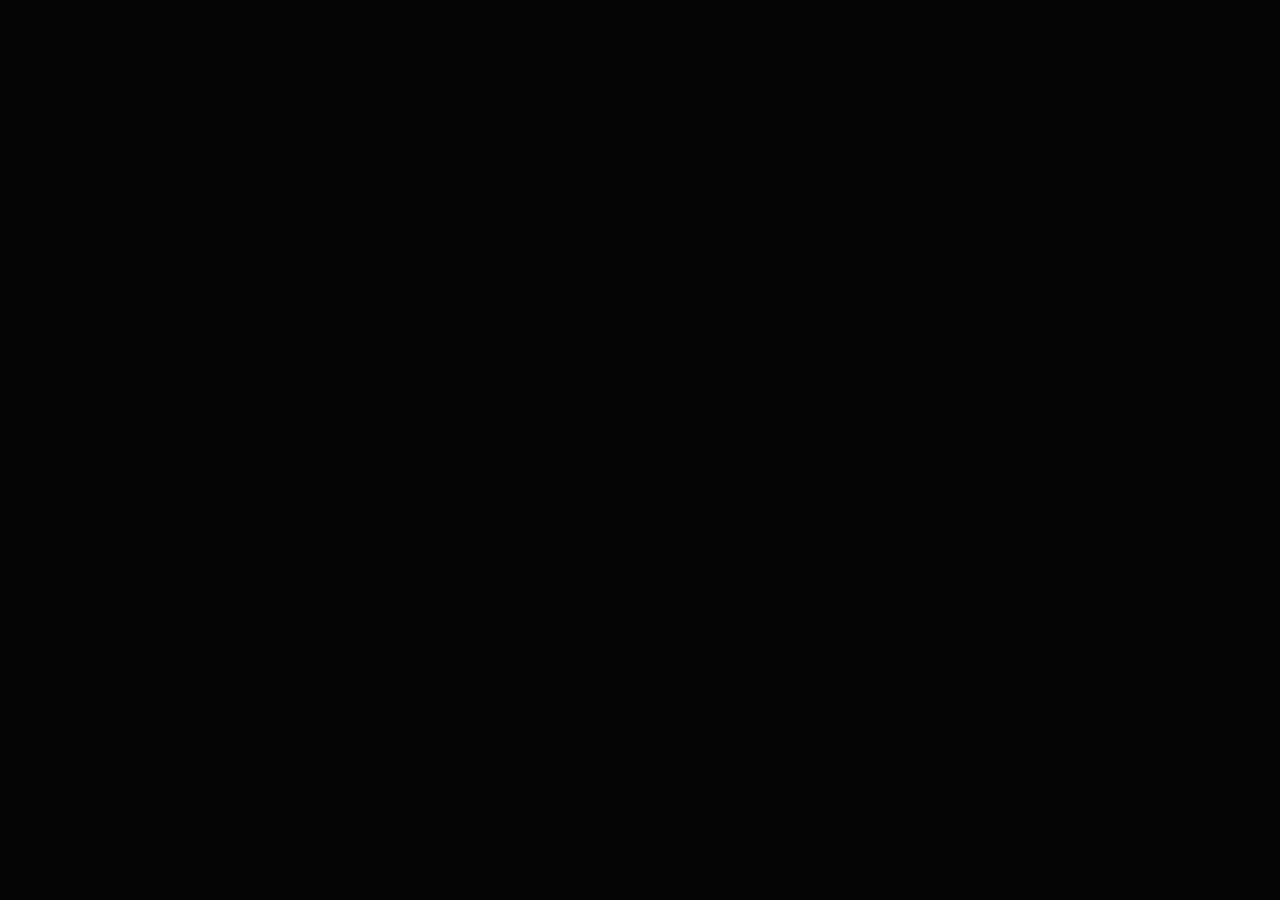
==== index.html @ 20c1ad9d "再次訂正" ====
<!DOCTYPE html>
<html lang="zh-TW">

<head>
    <meta charset="UTF-8">
    <meta name="viewport" content="width=device-width, initial-scale=1.0">
    <title>Witt3C | 數位工作室</title>
    <link rel="preconnect" href="https://fonts.googleapis.com">
    <link rel="preconnect" href="https://fonts.gstatic.com" crossorigin>
    <link
        href="https://fonts.googleapis.com/css2?family=Noto+Sans+TC:wght@400;700&family=Outfit:wght@400;700;900&display=swap"
        rel="stylesheet">
    <link rel="stylesheet" href="style.css">
    <link rel="shortcut icon" href="assets/images/favicon.ico" type="image/x-icon">
    <link rel="icon" href="assets/images/favicon.png" type="image/png">
    <meta property="og:type" content="website">
    <meta property="og:url" content="https://github.com/witt3c">
    <meta property="og:title" content="維特數位生活 | Witt3C">
    <meta property="og:description" content="維特數位 紀錄生活 享受生活。">
    <meta property="og:image" content="https://github.com/witt3c/wittdcbot/assets/images/og-share.png">
    <meta property="twitter:card" content="summary_large_image">
    <meta property="twitter:title" content="維特數位生活 | Witt3C">
    <meta property="twitter:description" content="維特數位 紀錄生活 享受生活。">
    <meta property="twitter:image" content="https://github.com/witt3c/wittdcbot/assets/images/og-share.png">
</head>

<body>
    <div class="bg-elements">
        <div class="glow glow-1"></div>
        <div class="glow glow-2"></div>
    </div>

    <div class="main-layout">
        <aside class="sidebar" id="main-sidebar">
            <div class="avatar-wrapper">
                <img src="assets/images/witt3clife.PNG" alt="Witt3c Avatar" class="avatar-img">
            </div>

            <div class="intro-content">
                <div class="badge">維特數位工作室</div>
                <h1 class="main-title">WITT<span class="text-gradient">3C</span></h1>
                <p class="tagline">跨領域開發者 / 水電、部落客與代碼的交集</p>
            </div>

            <div class="bio-details" id="bio-text">
                <p class="bio-quote">
                    「在水電工程的嚴謹中，加入天馬行空的數位創意。」
                </p>
                <p class="bio-description">
                    你好！我是小維。<br />
                    我既從事專業水電及機電相關行業，也是數位工作室負責人。雖然不是程式設計背景，但我享受從零開始探索程式語言編譯的實驗過程。<br />
                    這裡是我練習文筆、分享科技生活與專業知識的實驗室。
                </p>

                <div class="skill-tags">
                    <span class="tag">#室內配線</span>
                    <span class="tag">#自動控制</span>
                    <span class="tag">#React Native</span>
                    <span class="tag">#DiscordBot</span>
                </div>

                <ul class="bio-list">
                    <li>🛠️ <strong>專業水電工程師</strong>｜實務維修與配線</li>
                    <li>💻 <strong>獨立軟體開發者</strong>｜探索代碼新視角</li>
                    <li>✍️ <strong>數位生活部落客</strong>｜紀錄 3C 與食記</li>
                </ul>

                <link rel="stylesheet" href="https://cdnjs.cloudflare.com/ajax/libs/font-awesome/6.5.1/css/all.min.css">

                <div class="contact-stack">
                    <small>快速聯絡通道</small>
                    <div class="contact-grid">
                        <a href="mailto:witt3c@gmail.com" class="contact-card">
                            <i class="fas fa-envelope"></i><span>Email</span>
                        </a>
                        <a href="https://line.me/ti/p/9BBH21Ym6x" target="_blank" class="contact-card">
                            <i class="fab fa-line"></i><span>Line</span>
                        </a>
                        <a href="https://discordapp.com/users/393579380674134016" target="_blank" class="contact-card">
                            <i class="fab fa-discord"></i><span>Discord</span>
                        </a>
                        <a href="https://www.facebook.com/share/17QjDVb6XF/" target="_blank" class="contact-card">
                            <i class="fab fa-facebook"></i><span>Facebook</span>
                        </a>
                        <a href="https://x.com/witt3c" target="_blank" class="contact-card">
                            <i class="fa-brands fa-x-twitter"></i><span>X</span>
                        </a>
                        <a href="https://s.shopee.tw/30jUzBtvKg?share_channel_code=6" target="_blank"
                            class="contact-card">
                            <i class="fas fa-shopping-bag"></i><span>Shopee</span>
                        </a>
                        <a href="https://paypal.me/witt3c" target="_blank" class="contact-card">
                            <i class="fab fa-paypal"></i><span>PayPal</span>
                        </a>
                        <a href="https://u.wechat.com/kL1eWGp8hIF-QVuJpdY1LvU?s=4" target="_blank" class="contact-card">
                            <i class="fab fa-weixin"></i><span>WeChat</span>
                        </a>
                    </div>

                </div>
            </div>
        </aside>

        <main class="portal-grid contents-hidden" id="portal-grid">

            <div class="portal-card monitor-dashboard card-size-2">
                <div class="monitor-grid">
                    <div class="monitor-item" id="steam-status">
                        <div class="monitor-header"><i class="fab fa-steam"></i> STEAM</div>
                        <div class="monitor-avatar-wrapper">
                            <img src="assets/images/default-avatar.png" class="monitor-avatar" id="steam-avatar">
                        </div>
                        <div class="monitor-info">
                            <span class="status-led led-offline" id="steam-led"></span>
                            <span class="status-text" id="steam-text">連線中...</span>
                        </div>
                    </div>

                    <div class="monitor-item" id="discord-status">
                        <div class="monitor-header"><i class="fab fa-discord"></i> DISCORD</div>
                        <div class="monitor-avatar-wrapper">
                            <img src="assets/images/witt3clife.PNG" class="monitor-avatar" id="discord-avatar">
                        </div>
                        <div class="monitor-info">
                            <span class="status-led"></span>
                            <span class="status-text">準備偵測...</span>
                        </div>
                    </div>

                    <div class="monitor-item" id="geo-status">
                        <div class="monitor-header"><i class="fas fa-map-marker-alt"></i> 目前位置</div>
                        <div class="monitor-avatar-wrapper">
                            <div class="location-icon-box">📍</div>
                        </div>
                        <div class="monitor-info">
                            <span class="status-led led-location"></span>
                            <span class="status-text">未成功定位</span>
                        </div>
                    </div>

                    <div class="monitor-item" id="step-status">
                        <div class="monitor-header"><i class="fas fa-shoe-prints"></i> 今日步數</div>
                        <div class="monitor-avatar-wrapper">
                            <div class="location-icon-box">🏃</div>
                        </div>
                        <div class="monitor-info">
                            <span class="status-led led-location"></span>
                            <span class="status-text">未同步更新</span>
                        </div>
                    </div>

                    <div class="monitor-item" id="battery-status">
                        <div class="monitor-header"><i class="fas fa-bolt"></i> 手機電量</div>
                        <div class="monitor-avatar-wrapper">
                            <div class="battery-container">
                                <div class="battery-body">
                                    <div class="battery-cap"></div>
                                    <div id="battery-fill" class="battery-level" style="height: 0%;"></div>
                                </div>
                                <i id="charging-bolt" class="fas fa-charging-station charging-icon"
                                    style="display: none;"></i>
                            </div>
                        </div>
                        <div class="monitor-info">
                            <span id="battery-led" class="status-led"></span>
                            <span class="status-text">載入中...</span>
                        </div>
                    </div>
                </div>
            </div>

            <div class="portal-card weather-dashboard-card card-size-1">
                <div id="weather-mini-grid" class="weather-mini-grid">
                    <span class="card-icon">🤖</span>
                    <h3>臺灣各地即時天氣狀況</h3>
                    <div class="weather-loading">系統讀取中...</div>
                </div>
            </div>


            <div class="portal-card card-size-2">
                <div class="blog-intro-header">
                    <h3>數位生態系 / 三部落格介紹</h3>
                </div>

                <div class="blog-columns-inner">
                    <a href="https://cellus709.pixnet.net/blog" target="_blank" class="blog-unit">
                        <div class="blog-identity">
                            <div class="blog-img-wrapper">
                                <img src="assets/images/witt3clife.PNG" alt="維特數位生活">
                            </div>
                            <h4>維特數位生活</h4>
                        </div>
                        <div class="blog-desc-side">
                            <p>深度開箱評測</p>
                            <p>探索科技產品</p>
                            <p>紀錄數位日常</p>
                            <p>分享極客生活</p>
                        </div>
                    </a>

                    <a href="https://witttravel.pixnet.net/blog" target="_blank" class="blog-unit">
                        <div class="blog-identity">
                            <div class="blog-img-wrapper">
                                <img src="assets/images/witttravel.png" alt="維特輕旅行">
                            </div>
                            <h4>維特輕旅行</h4>
                        </div>
                        <div class="blog-desc-side">
                            <p>穿梭城市角落</p>
                            <p>品味在地美食</p>
                            <p>紀錄旅程足跡</p>
                            <p>享受生活質感</p>
                        </div>
                    </a>

                    <a href="https://uconge88.pixnet.net/blog" target="_blank" class="blog-unit">
                        <div class="blog-identity">
                            <div class="blog-img-wrapper">
                                <img src="assets/images/wittHandyman.png" alt="維特水電工">
                            </div>
                            <h4>維特水電工</h4>
                        </div>
                        <div class="blog-desc-side">
                            <p>專業水電實務</p>
                            <p>機電知識分享</p>
                            <p>修繕經驗傳承</p>
                            <p>解決居家難題</p>
                        </div>
                    </a>
                </div>
            </div>
            <div class="portal-card card-blog">
                <div class="card-header">
                    <h3>✍️ 更新日誌 / System Log</h3>
                </div>

                <div class="log-marquee-viewport">
                    <div class="log-marquee-content">

                        <div class="log-group">
                            <div class="log-item">
                                <div class="log-title">Personal Portfolio <span class="v-num">v1.0.2</span> <span
                                        class="date">@ 2026.03.26</span></div>
                                <div class="log-detail">修正更新日誌卡片溢出問題，優化字幕機捲動邏輯。</div>
                            </div>
                            <div class="log-item">
                                <div class="log-title">Blog Ecosystem <span class="v-num">v1.0.1</span> <span
                                        class="date">@ 2026.03.25</span></div>
                                <div class="log-detail">三部落格卡片模組上線，串接 Pixnet 外部導航功能。</div>
                            </div>
                            <div class="log-item">
                                <div class="log-title">System Core <span class="v-num">v1.0.0</span> <span
                                        class="date">@ 2026.03.23</span></div>
                                <div class="log-detail">專案初步框架建置，完成工業風 CSS 變數系統配置。</div>
                            </div>
                        </div>

                        <div class="log-group">
                            <div class="log-item">
                                <div class="log-title">Personal Portfolio <span class="v-num">v1.0.2</span> <span
                                        class="date">@ 2026.03.26</span></div>
                                <div class="log-detail">修正更新日誌卡片溢出問題，優化字幕機捲動邏輯。</div>
                            </div>
                            <div class="log-item">
                                <div class="log-title">Blog Ecosystem <span class="v-num">v1.0.1</span> <span
                                        class="date">@ 2026.03.25</span></div>
                                <div class="log-detail">三部落格卡片模組上線，串接 Pixnet 外部導航功能。</div>
                            </div>
                            <div class="log-item">
                                <div class="log-title">System Core <span class="v-num">v1.0.0</span> <span
                                        class="date">@ 2026.03.23</span></div>
                                <div class="log-detail">專案初步框架建置，完成工業風 CSS 變數系統配置。</div>
                            </div>
                        </div>

                    </div>
                </div>
            </div>

            <div class="card-size-2">
                <a href="prcode/index.html" class="portal-card card-app" style="display: block; height: 100%;">
                    <span class="card-icon">📐</span>
                    <h3>最新發布文章</h3>
                    <p>內容設計中 勿點........</p>
                </a>
            </div>

            <div class="card-size-1">
                <div class="portal-card footer-card"
                    style="height: 100%; display: flex; flex-direction: column; justify-content: center;">
                    <h3 style="font-size: 1rem; margin-bottom: 10px; color: var(--accent-1);">快速聯絡</h3>
                    <a href="mailto:witt3c@gmail.com"
                        style="color: var(--text-primary); text-decoration: none; font-size: 0.9rem;">witt3c@gmail.com</a>
                    <div class="visitor-stats"
                        style="margin-top: 15px; font-size: 0.75rem; color: var(--text-secondary);">
                        <span id="busuanzi_container_site_pv" style="display:none">
                            累積訪問量: <span id="busuanzi_value_site_pv" class="stats-number">--</span>
                        </span>
                        <p style="margin-top: 5px;">© 2026 Witt3c Studio.</p>
                    </div>
                </div>
            </div>

        </main>
    </div>

    <script async src="//busuanzi.ibruce.info/busuanzi/2.3/busuanzi.pure.mini.js"></script>
    <script src="script.js"></script>
</body>

</html>
---- style.css ----
/* ==========================================================================
   1. 基礎設定與變數 (核心變數與全域清除)
   ========================================================================== */
:root { 
    --bg-color: #050505; 
    --text-primary: #ffffff; 
    --text-secondary: #cccccc; 
    --accent-1: #818cf8; 
    --accent-2: #ec4899; 
    --accent-3: #8b5cf6; 
    --glass-bg: rgba(255, 255, 255, 0.03); 
    --glass-border: rgba(255, 255, 255, 0.08); 
    --card-shadow: 0 8px 32px 0 rgba(0, 0, 0, 0.37); 
}

* { margin: 0; padding: 0; box-sizing: border-box; }

html, body {
    height: 100%;
    overflow: hidden; /* 徹底禁止全頁滾動，鎖定視窗高度 */
    font-family: 'Noto Sans TC', 'Outfit', sans-serif;
    background-color: var(--bg-color);
    color: var(--text-primary);
    line-height: 1.6;
}

/* ==========================================================================
   2. 背景與氛圍特效
   ========================================================================== */
.bg-elements { position: fixed; top: 0; left: 0; width: 100vw; height: 100vh; z-index: -1; pointer-events: none; }
.glow { position: absolute; width: 600px; height: 600px; border-radius: 50%; filter: blur(120px); opacity: 0.15; animation: float 20s infinite ease-in-out alternate; }
.glow-1 { top: -10%; left: -10%; background: radial-gradient(circle, var(--accent-1), transparent 70%); }
.glow-2 { bottom: -20%; right: -10%; background: radial-gradient(circle, var(--accent-2), transparent 70%); }

@keyframes float { 
    0% { transform: translate3d(0,0,0); } 
    100% { transform: translate3d(50px,30px,0); } 
}

/* ==========================================================================
   3. 佈局核心 (Main Layout)
   ========================================================================== */
.main-layout {
    display: flex;
    width: 100vw;
    height: 100vh;
    padding: 3rem;
    gap: 3rem;
    align-items: center; 
    justify-content: flex-start;
}

/* --- 右側網格主佈局 (2:1 比例核心) --- */
.portal-grid {
    flex-grow: 1;
    display: grid;
    grid-template-columns: repeat(3, 1fr); /* 強制劃分為 3 等分 */
    grid-template-rows: auto;
    gap: 1.5rem;
    max-height: 85vh;
    overflow-y: auto;
    padding-right: 15px;
    align-content: start;
}

/* 網格滾動條樣式 */
.portal-grid::-webkit-scrollbar { width: 4px; }
.portal-grid::-webkit-scrollbar-thumb { background: var(--glass-border); border-radius: 10px; }

/* 比例分配 Class */
.card-size-2 { grid-column: span 2; width: 100%; }
.card-size-1 { grid-column: span 1; width: 100%; }

/* ==========================================================================
   4. 側邊欄 (Sidebar)
   ========================================================================== */
.sidebar { opacity: 0; transition: opacity 0.5s ease; }

/* 初始中央狀態 */
.sidebar.initial-center {
    opacity: 1;
    position: fixed;
    top: 50%; left: 50%;
    transform: translate(-50%, -50%) scale(1.3);
    text-align: center;
    z-index: 1000;
    display: flex;
    flex-direction: column;
    align-items: center;
    transition: transform 1.2s cubic-bezier(0.34, 1.56, 0.64, 1), opacity 0.5s ease;
}

/* 歸位橫向狀態 */
.sidebar.active-left {
    flex-shrink: 0;
    opacity: 1 !important;
    position: sticky !important;
    top: 3rem;
    width: 420px;
    max-height: 95vh;
    background: var(--glass-bg);
    border: 1px solid var(--glass-border);
    border-radius: 32px;
    padding: 1.5rem;
    overflow: hidden;
    display: flex !important;
    flex-direction: row !important; 
    flex-wrap: wrap; 
    align-items: center !important;
    gap: 0.9rem;    
    backdrop-filter: blur(20px);
    transition: transform 1.2s cubic-bezier(0.34, 1.56, 0.64, 1), opacity 0.3s ease;
}

.sidebar.active-left .intro-content {
    flex: 1;
    text-align: left !important;
    display: flex;
    flex-direction: column;
    align-items: flex-start;
    min-width: 200px;
}

/* 側邊欄內部元件 */
.avatar-wrapper { width: 100px; height: 100px; border-radius: 24px; overflow: hidden; background: #1a1a1a; transition: all 1s ease; flex-shrink: 0; }
.sidebar.active-left .avatar-wrapper { width: 80px; height: 80px; }
.avatar-img { width: 100%; height: 100%; object-fit: cover; display: block; }

.main-title { font-size: 3rem; font-weight: 900; transition: font-size 1s ease; }
.sidebar.active-left .main-title { font-size: 2.2rem; }

.text-gradient {
    background: linear-gradient(135deg, var(--accent-1), var(--accent-3)) !important;
    -webkit-background-clip: text !important;
    background-clip: text !important;
    -webkit-text-fill-color: transparent !important;
    display: inline-block;
    -webkit-box-decoration-break: clone;
    box-decoration-break: clone;
}

.badge { font-size: 0.75rem; letter-spacing: 2px; color: var(--accent-1); margin-bottom: 0.5rem; text-transform: uppercase; }
.tagline { font-size: 0.9rem; color: var(--text-secondary); }

/* 自我介紹與標籤 */
.bio-details { width: 100%; margin-top: 1rem; display: none; opacity: 0; text-align: left !important; }
.sidebar.active-left.run-scan .bio-details { display: block; animation: scanMask 1.5s cubic-bezier(0.19, 1, 0.22, 1) forwards; }

.bio-quote { font-style: italic; color: var(--accent-1); font-size: 0.9rem; margin-bottom: 1rem; border-left: 2px solid var(--accent-1); padding-left: 10px; }
.bio-description { font-size: 0.95rem; color: var(--text-secondary); line-height: 1.8; margin-bottom: 1.5rem; }
.bio-list { list-style: none; padding-top: 1rem; border-top: 1px solid var(--glass-border); }
.bio-list li { margin-bottom: 0.8rem; font-size: 0.9rem; }

.skill-tags { display: flex; flex-wrap: wrap; gap: 0.5rem; margin-bottom: 1.5rem; }
.tag { background: rgba(99, 102, 241, 0.1); border: 1px solid rgba(99, 102, 241, 0.2); color: var(--accent-1); padding: 2px 10px; border-radius: 6px; font-size: 0.75rem; font-weight: 700; }

/* ==========================================================================
   5. 聯絡通道 (Contact Stack)
   ========================================================================== */
.contact-stack { margin-top: 2rem; padding-top: 1.5rem; border-top: 1px solid var(--glass-border); }
.contact-stack small { color: var(--accent-1); display: block; margin-bottom: 1.2rem; font-weight: 700; font-size: 0.75rem; letter-spacing: 2px; text-transform: uppercase; }
.contact-grid { display: grid; grid-template-columns: repeat(4, 1fr); gap: 20px 10px; }
.contact-card { display: flex; flex-direction: column; align-items: center; justify-content: center; text-decoration: none; transition: transform 0.3s ease; }
.contact-card:hover { transform: translateY(-3px); }

.contact-card i { font-size: 1.4rem; color: #666666; margin-bottom: 6px; transition: all 0.3s ease; }
.contact-card span { font-size: 0.65rem; color: #666666; font-weight: 500; transition: color 0.3s ease; }
.contact-card:hover i { color: var(--text-primary); filter: drop-shadow(0 0 8px var(--accent-1)); }
.contact-card:hover span { color: var(--text-primary); }

/* ==========================================================================
   6. 卡片通用樣式與動畫
   ========================================================================== */
.portal-card {
    background: var(--glass-bg); border: 1px solid var(--glass-border);
    border-radius: 24px; padding: 2rem; text-decoration: none; color: inherit;
    transition: 0.3s ease; backdrop-filter: blur(10px);
}
.portal-card:hover { transform: translateY(-5px); border-color: var(--accent-1); box-shadow: var(--card-shadow); }

.contents-hidden { opacity: 0; transform: translateY(20px); pointer-events: none; }
.contents-show { opacity: 1; transform: translateY(0); pointer-events: auto; transition: 0.8s ease; }

/* ==========================================================================
   7. 監控儀表板 (Monitor Dashboard - 最新 5 欄位版)
   ========================================================================== */
.monitor-dashboard {
    width: 100%;
    max-width: none !important; 
    padding: 1.5rem;
    display: flex;
    flex-direction: column;
    justify-content: center;
}

.monitor-grid {
    display: grid;
    grid-template-columns: repeat(5, 1fr); /* 空間變寬，改為 5 欄橫排 */
    gap: 1rem;
    align-items: start;
    text-align: center;
    width: 100%;
}

.monitor-header { font-size: 0.7rem; font-weight: 900; color: var(--text-secondary); letter-spacing: 1px; margin-bottom: 10px; }
.monitor-avatar-wrapper { width: 60px; height: 60px; margin: 0 auto 10px; border-radius: 50%; padding: 3px; border: 1px solid var(--glass-border); background: rgba(0,0,0,0.2); }
.monitor-avatar { width: 100%; height: 100%; border-radius: 50%; object-fit: cover; }
.monitor-info { display: flex; align-items: center; justify-content: center; gap: 8px; font-size: 0.8rem; margin-top: 5px; }

/* 燈號特效 */
.status-led { width: 8px; height: 8px; border-radius: 50%; display: inline-block; }
.led-online { background: #2ecc71; box-shadow: 0 0 8px #2ecc71; animation: led-pulse-green 2s infinite; }
.led-offline { background: #95a5a6; }
.led-location { background: var(--accent-1); box-shadow: 0 0 8px var(--accent-1); animation: led-pulse-blue 3s infinite; }
.led-steps { background: #f39c12; box-shadow: 0 0 8px #f39c12; animation: led-pulse-orange 2.5s infinite; }
.led-low-battery { animation: led-blink-red 1s infinite; }

/* 電池元件 */
.battery-container { width: 100%; height: 50px; display: flex; align-items: center; justify-content: center; position: relative; }
.battery-body { width: 22px; height: 38px; border: 2px solid #555; border-radius: 4px; position: relative; padding: 2px; background: rgba(0,0,0,0.3); }
.battery-cap { width: 10px; height: 4px; background: #555; position: absolute; top: -6px; left: 50%; transform: translateX(-50%); border-radius: 2px 2px 0 0; }
.battery-level { width: 100%; background: #2ecc71; position: absolute; bottom: 2px; left: 0; transition: height 0.5s ease; border-radius: 1px; }
.charging-icon { position: absolute; color: #ffffff; font-size: 0.8rem; z-index: 10; filter: drop-shadow(0 0 5px rgba(241, 196, 15, 0.8)); }

/* ==========================================================================
   8. 天氣模組 (Weather Module)
   ========================================================================== */
.weather-dashboard-card { display: flex; flex-direction: column; justify-content: center; min-height: 180px; padding: 1.5rem; }
.weather-mini-grid { display: grid; grid-template-columns: 1fr 1fr; gap: 12px 20px; width: 100%; margin: auto 0; }
.mini-weather-item { display: flex; align-items: center; justify-content: space-between; gap: 10px; padding: 6px 0; border-bottom: 1px solid rgba(255, 255, 255, 0.03); }
.mini-city-name { font-size: 0.9rem; min-width: 50px; }
.mini-city-temp { font-family: 'Outfit', sans-serif; font-size: 1rem; font-weight: 700; color: var(--accent-1); }
.mini-city-icon { font-size: 0.9rem; color: var(--text-secondary); }

/* ==========================================================================
   9. 動畫定義 (Animations)
   ========================================================================== */
@keyframes scanMask { 0% { opacity: 0; clip-path: inset(0 0 100% 0); } 100% { opacity: 1; clip-path: inset(0 0 0 0); } }
@keyframes dissolveOut { 0% { opacity: 1; filter: blur(0px); transform: translate(-50%, -50%) scale(1.3); } 100% { opacity: 0; filter: blur(20px); transform: translate(-50%, -50%) scale(1.1); } }
@keyframes led-pulse-green { 0%, 100% { opacity: 1; transform: scale(1); } 50% { opacity: 0.4; transform: scale(1.2); } }
@keyframes led-pulse-blue { 0%, 100% { filter: brightness(1); } 50% { filter: brightness(1.8); } }
@keyframes led-pulse-orange { 0%, 100% { filter: brightness(1); } 50% { filter: brightness(1.5); transform: scale(1.1); } }
@keyframes led-blink-red { 0%, 100% { opacity: 1; background: #ff4757; box-shadow: 0 0 8px #ff4757; } 50% { opacity: 0.3; background: #222; box-shadow: none; } }
@keyframes dots { 0%, 20% { content: '.'; } 40% { content: '..'; } 60% { content: '...'; } 80%, 100% { content: ''; } }

.loading-dots::after { content: '.'; animation: dots 1.5s steps(5, end) infinite; }
.sidebar.run-dissolve { animation: dissolveOut 1.0s forwards; }
.sidebar.active-left.run-scan { animation: scanMask 1.5s cubic-bezier(0.19, 1, 0.22, 1) forwards; }

/* ==========================================================================
   10. 響應式佈局 (Responsive)
   ========================================================================== */
@media (max-width: 1200px) {
    .portal-grid { grid-template-columns: 1fr; }
    .card-size-2, .card-size-1 { grid-column: span 1; }
    .monitor-grid { grid-template-columns: repeat(3, 1fr); } /* 手機版監控項改為 3 欄避免太擠 */
}

@media (max-width: 1024px) {
    .main-layout { flex-direction: column; padding: 1.5rem; overflow-y: auto; height: auto; }
    html, body { overflow: auto; } /* 平板以下允許滾動 */
    .sidebar.active-left { width: 100%; height: auto; position: relative; top: 0; }
}










.blog-columns-inner {
    display: grid;
    grid-template-columns: repeat(3, 1fr);
    gap: 1rem;
    width: 100%;
}

.blog-unit {
    display: flex;
    align-items: center;
    gap: 12px;
    background: rgba(255, 255, 255, 0.03);
    padding: 12px;
    border-radius: 16px;
    text-decoration: none; /* 移除超連結下劃線 */
    color: inherit;
    transition: all 0.3s ease;
    border: 1px solid transparent;
}

.blog-unit:hover {
    background: rgba(255, 255, 255, 0.06);
    border-color: var(--accent-1);
    transform: scale(1.02);
}

/* 左側核心：解決跨行問題 */
.blog-identity {
    display: flex;
    flex-direction: column;
    align-items: center;
    justify-content: center;
    flex: 0 0 90px; /* 固定寬度，確保標題有空間 */
    min-width: 90px;
}

.blog-img-wrapper {
    width: 70px;
    height: 70px;
    border-radius: 10px;
    overflow: hidden;
    border: 1px solid var(--glass-border);
    margin-bottom: 6px;
}

.blog-img-wrapper img {
    width: 100%;
    height: 100%;
    object-fit: cover;
}

.blog-identity h4 {
    font-size: 0.95rem; /* 稍微縮小字體確保不擠壓 */
    color: var(--accent-1);
    margin: 0;
    text-align: center;
    white-space: nowrap; /* 強制不換行 */
    width: 100%;
    overflow: hidden;
    text-overflow: ellipsis; /* 如果字真的太長會顯示... */
}

/* 右側敘述 */
.blog-desc-side {
    flex: 1;
    display: flex;
    flex-direction: column;
    justify-content: center;
    border-left: 1px solid var(--glass-border);
    padding-left: 10px;
}

.blog-desc-side p {
    font-size: 0.95rem;
    color: var(--text-secondary);
    line-height: 1.4;
    margin: 2px;
    white-space: nowrap;
}





/* --- 更新日誌卡片核心修正 --- */
/* --- 更新日誌卡片：全功能整合版 --- */
.card-blog {
    display: flex;
    flex-direction: column;
    height: 220px; 
    max-height: 220px; 
    overflow: hidden; 
    position: relative;
}

.card-blog .card-header {
    flex: 0 0 auto; 
    margin-bottom: 10px;
}

/* 字幕機視窗 */
.log-marquee-viewport {
    flex: 1;
    overflow: hidden;
    position: relative;
    height: 140px; /* <--- 強制給予高度，讓 absolute 有參考基準 */
    mask-image: linear-gradient(transparent, black 15%, black 85%, transparent);
    -webkit-mask-image: linear-gradient(transparent, black 15%, black 85%, transparent);
}

/* 捲動內容容器 (關鍵：必須有 position: absolute 且 top: 0) */
.log-marquee-content {
    display: flex;
    flex-direction: column;
    position: absolute; 
    width: 100%;
    top: 0;
    left: 0;
    animation: scrollLog 20s linear infinite; /* 如果嫌太慢可以改成 10s 測試 */
}

.log-marquee-content:hover {
    animation-play-state: paused;
}

/* --- 單條日誌項目樣式整合 --- */
.log-item {
    padding: 12px 0;
    border-bottom: 1px dashed rgba(255, 255, 255, 0.05);
    display: flex;
    flex-direction: column;
    gap: 4px;
    width: 100%;
}

/* 專案標題列：紫色 */
.log-title {
    font-size: 0.85rem;
    font-weight: 700;
    color: var(--accent-3); 
    display: flex;
    align-items: center;
    gap: 8px;
    white-space: nowrap;
}

/* 版本號與日期 */
.log-title .v-num {
    color: var(--accent-1); 
    font-size: 0.7rem;
    background: rgba(139, 92, 246, 0.1);
    padding: 0 5px;
    border-radius: 4px;
}

.log-title .date {
    color: var(--text-secondary);
    font-size: 0.7rem;
    font-weight: normal;
}

/* 更新內容：純白色 */
.log-detail {
    font-size: 0.8rem;
    color: #ffffff; 
    opacity: 0.9;
    padding-left: 2px;
    white-space: nowrap;
    overflow: hidden;
    text-overflow: ellipsis;
}

/* 捲動動畫 */
@keyframes scrollLog {
    0% { transform: translateY(0); }
    100% { transform: translateY(-50%); }
}
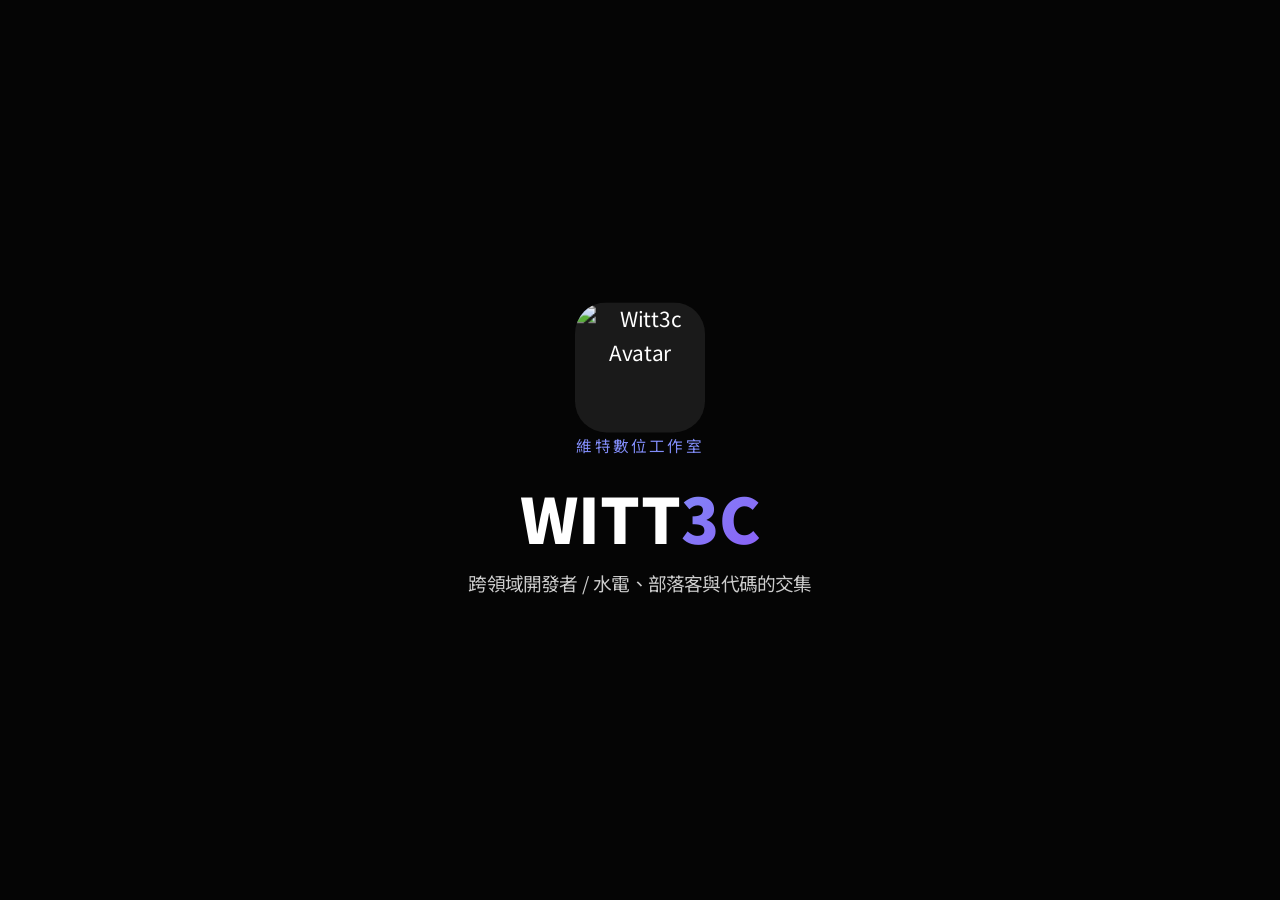
==== commit 7dfba6cc: "新增最新文章" ====
--- a/index.html
+++ b/index.html
@@ -245,14 +245,15 @@
                                 <div class="log-detail">修正更新日誌卡片溢出問題，優化字幕機捲動邏輯。</div>
                             </div>
                             <div class="log-item">
-                                <div class="log-title">Blog Ecosystem <span class="v-num">v1.0.1</span> <span
-                                        class="date">@ 2026.03.25</span></div>
-                                <div class="log-detail">三部落格卡片模組上線，串接 Pixnet 外部導航功能。</div>
-                            </div>
-                            <div class="log-item">
-                                <div class="log-title">System Core <span class="v-num">v1.0.0</span> <span
-                                        class="date">@ 2026.03.23</span></div>
-                                <div class="log-detail">專案初步框架建置，完成工業風 CSS 變數系統配置。</div>
+                                <div class="log-title">工程報價單APP <span class="v-num">v2.2.5~</span> <span class="date">@
+                                        2026.03.16</span></div>
+                                <div class="log-detail">新增 - 系統設定-關於我們。</div>
+                                <div class="log-detail">修復 - 建立報價單-頁面返回後已填入資料遺失問題。</div>
+                            </div>
+                            <div class="log-item">
+                                <div class="log-title">Witt DCBOT <span class="v-num">v1.7.~</span> <span class="date">@
+                                        2026.02.10</span></div>
+                                <div class="log-detail">新增 - 公告系統-可發布帶有連結及身分組公告。</div>
                             </div>
                         </div>
 
@@ -263,26 +264,50 @@
                                 <div class="log-detail">修正更新日誌卡片溢出問題，優化字幕機捲動邏輯。</div>
                             </div>
                             <div class="log-item">
-                                <div class="log-title">Blog Ecosystem <span class="v-num">v1.0.1</span> <span
-                                        class="date">@ 2026.03.25</span></div>
-                                <div class="log-detail">三部落格卡片模組上線，串接 Pixnet 外部導航功能。</div>
-                            </div>
-                            <div class="log-item">
-                                <div class="log-title">System Core <span class="v-num">v1.0.0</span> <span
-                                        class="date">@ 2026.03.23</span></div>
-                                <div class="log-detail">專案初步框架建置，完成工業風 CSS 變數系統配置。</div>
-                            </div>
-                        </div>
-
-                    </div>
-                </div>
-            </div>
-
-            <div class="card-size-2">
-                <a href="prcode/index.html" class="portal-card card-app" style="display: block; height: 100%;">
-                    <span class="card-icon">📐</span>
-                    <h3>最新發布文章</h3>
-                    <p>內容設計中 勿點........</p>
+                                <div class="log-title">工程報價單APP <span class="v-num">v2.2.5~</span> <span class="date">@
+                                        2026.03.16</span></div>
+                                <div class="log-detail">新增 - 系統設定-關於我們。</div>
+                                <div class="log-detail">修復 - 建立報價單-頁面返回後已填入資料遺失問題。</div>
+                            </div>
+                            <div class="log-item">
+                                <div class="log-title">Witt DCBOT <span class="v-num">v1.7.~</span> <span class="date">@
+                                        2026.02.10</span></div>
+                                <div class="log-detail">新增 - 公告系統-可發布帶有連結及身分組公告。</div>
+                            </div>
+                        </div>
+
+                    </div>
+                </div>
+            </div>
+
+            <div class="portal-card card-article-geek card-size-2">
+                <div class="geek-header">
+                    <div class="geek-title">
+                        <i class="fas fa-terminal"></i> LATEST_POST_FETCHED
+                    </div>
+                    <div class="geek-status">
+                        <span class="pulse-node"></span> ENCRYPTED_LINK
+                    </div>
+                </div>
+
+                <a href="https://cellus709.pixnet.net/blog" target="_blank" class="geek-content-body">
+                    <div class="article-thumb-window">
+                        <img src="assets/images/witt3clife.PNG" alt="Article Thumbnail">
+                        <div class="scanline"></div>
+                    </div>
+
+                    <div class="article-info-stream">
+                        <div class="article-category-tag">SYSTEM_LOG // 3C_TECH</div>
+                        <h2 class="article-main-title">2026 年度桌面配置：從水電工到開發者的核心裝備</h2>
+                        <p class="article-excerpt">
+                            探討如何在高強度的工程維修與代碼開發之間，打造一套兼具實用與美感的桌面生態系...
+                        </p>
+                        <div class="article-meta-data">
+                            <span><i class="far fa-clock"></i> 2026.03.26</span>
+                            <span><i class="fas fa-database"></i> 4.2 KB</span>
+                            <span class="read-more-btn">EXECUTE_READ ></span>
+                        </div>
+                    </div>
                 </a>
             </div>
 
--- a/style.css
+++ b/style.css
@@ -389,7 +389,7 @@
     width: 100%;
     top: 0;
     left: 0;
-    animation: scrollLog 20s linear infinite; /* 如果嫌太慢可以改成 10s 測試 */
+    animation: scrollLog 10s linear infinite;
 }
 
 .log-marquee-content:hover {
@@ -449,3 +449,9 @@
     100% { transform: translateY(-50%); }
 }
 
+
+
+
+
+
+
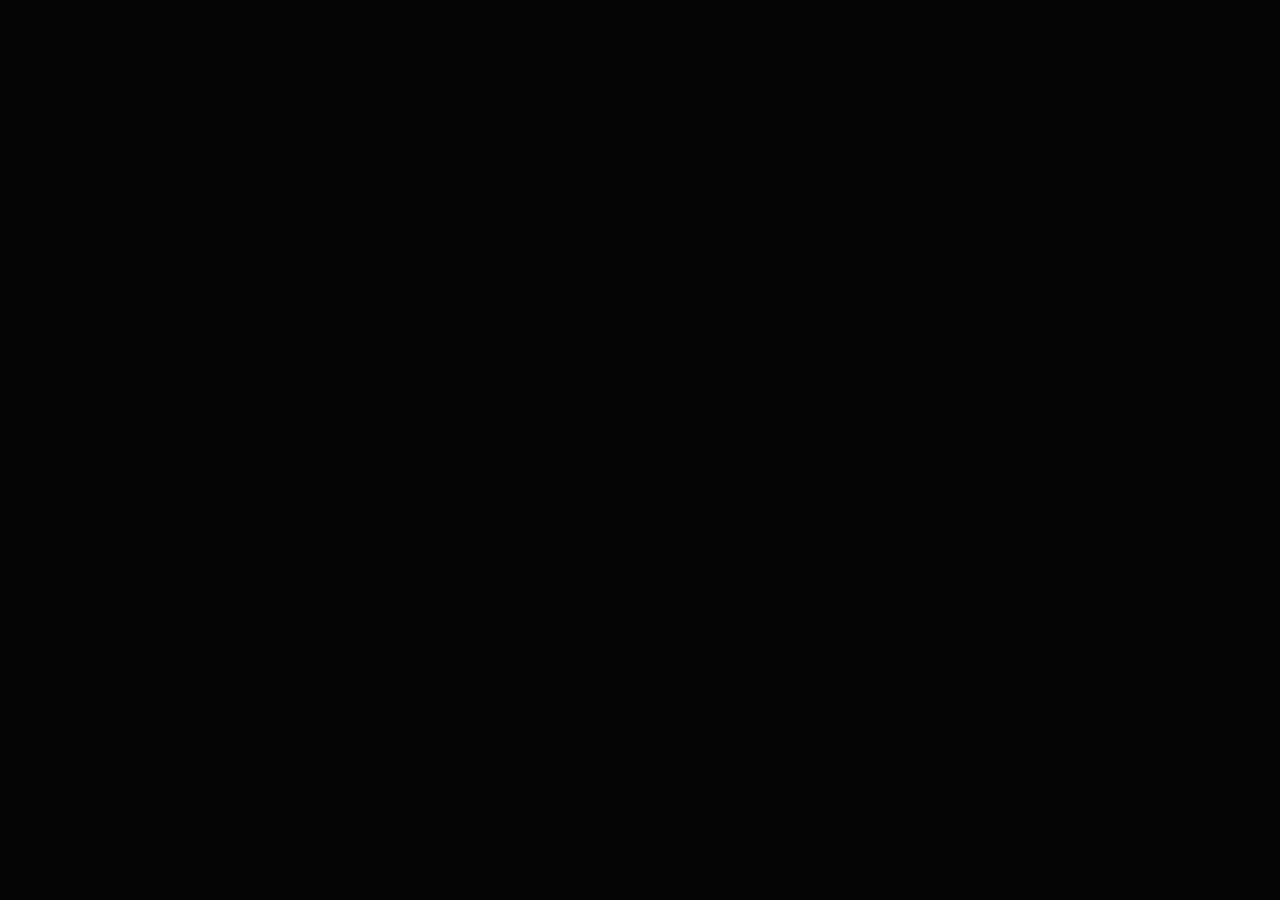
==== commit 74f1a4c3: "方案三" ====
--- a/index.html
+++ b/index.html
@@ -280,35 +280,42 @@
                 </div>
             </div>
 
-            <div class="portal-card card-article-geek card-size-2">
-                <div class="geek-header">
-                    <div class="geek-title">
-                        <i class="fas fa-terminal"></i> LATEST_POST_FETCHED
-                    </div>
-                    <div class="geek-status">
-                        <span class="pulse-node"></span> ENCRYPTED_LINK
-                    </div>
-                </div>
-
-                <a href="https://cellus709.pixnet.net/blog" target="_blank" class="geek-content-body">
-                    <div class="article-thumb-window">
-                        <img src="assets/images/witt3clife.PNG" alt="Article Thumbnail">
-                        <div class="scanline"></div>
-                    </div>
-
-                    <div class="article-info-stream">
-                        <div class="article-category-tag">SYSTEM_LOG // 3C_TECH</div>
-                        <h2 class="article-main-title">2026 年度桌面配置：從水電工到開發者的核心裝備</h2>
-                        <p class="article-excerpt">
-                            探討如何在高強度的工程維修與代碼開發之間，打造一套兼具實用與美感的桌面生態系...
-                        </p>
-                        <div class="article-meta-data">
-                            <span><i class="far fa-clock"></i> 2026.03.26</span>
-                            <span><i class="fas fa-database"></i> 4.2 KB</span>
-                            <span class="read-more-btn">EXECUTE_READ ></span>
-                        </div>
-                    </div>
-                </a>
+            <div class="portal-card card-trinity card-size-2">
+                <div class="trinity-controls">
+                    <button class="t-btn active" onclick="switchBlog('tech')">TECH_3C</button>
+                    <button class="t-btn" onclick="switchBlog('travel')">TRAVEL_FOOD</button>
+                    <button class="t-btn" onclick="switchBlog('fix')">FIX_PLUMBING</button>
+                </div>
+
+                <div class="trinity-display">
+                    <a id="blog-tech" class="blog-preview active" href="https://cellus709.pixnet.net/blog"
+                        target="_blank">
+                        <div class="preview-img"><img src="assets/images/witt3clife.PNG"></div>
+                        <div class="preview-text">
+                            <span class="p-cat">LATEST_POST // TECH</span>
+                            <h4>2026 年度桌面配置：從水電工到開發者的核心裝備</h4>
+                            <p>探索如何在工程與代碼之間，打造高效桌面生態系...</p>
+                        </div>
+                    </a>
+
+                    <a id="blog-travel" class="blog-preview" href="https://witttravel.pixnet.net/blog" target="_blank">
+                        <div class="preview-img"><img src="assets/images/witttravel.png"></div>
+                        <div class="preview-text">
+                            <span class="p-cat">LATEST_POST // TRAVEL</span>
+                            <h4>嘉義巷弄食記：隱藏在老屋裡的職人手作料理</h4>
+                            <p>穿梭城市角落，尋找那些不被導航標記的美食記憶...</p>
+                        </div>
+                    </a>
+
+                    <a id="blog-fix" class="blog-preview" href="https://uconge88.pixnet.net/blog" target="_blank">
+                        <div class="preview-img"><img src="assets/images/wittHandyman.png"></div>
+                        <div class="preview-text">
+                            <span class="p-cat">LATEST_POST // FIX</span>
+                            <h4>漏水維修實錄：如何精準判斷壁內管路滲漏點</h4>
+                            <p>專業水電實務分享，教你用科學方法解決居家疑難雜症...</p>
+                        </div>
+                    </a>
+                </div>
             </div>
 
             <div class="card-size-1">
--- a/style.css
+++ b/style.css
@@ -389,7 +389,7 @@
     width: 100%;
     top: 0;
     left: 0;
-    animation: scrollLog 10s linear infinite;
+    animation: scrollLog 20s linear infinite;
 }
 
 .log-marquee-content:hover {
@@ -455,3 +455,60 @@
 
 
 
+
+
+
+
+/* --- 三位一體切換卡片 --- */
+.card-trinity { display: flex; flex-direction: column; gap: 15px; padding: 1rem !important; }
+
+.trinity-controls {
+    display: flex;
+    gap: 10px;
+    border-bottom: 1px solid var(--glass-border);
+    padding-bottom: 10px;
+}
+
+.t-btn {
+    background: transparent;
+    border: 1px solid var(--glass-border);
+    color: var(--text-secondary);
+    padding: 5px 12px;
+    font-size: 0.65rem;
+    font-family: 'Outfit', sans-serif;
+    cursor: pointer;
+    transition: 0.3s;
+    border-radius: 4px;
+}
+
+.t-btn.active {
+    border-color: var(--accent-1);
+    color: var(--accent-1);
+    background: rgba(129, 140, 248, 0.1);
+    box-shadow: 0 0 10px rgba(129, 140, 248, 0.2);
+}
+
+/* 預覽區塊控制 */
+.trinity-display { position: relative; height: 130px; }
+
+.blog-preview {
+    display: none; /* 預設隱藏 */
+    gap: 15px;
+    text-decoration: none;
+    color: inherit;
+    animation: slideIn 0.4s ease forwards;
+}
+
+.blog-preview.active { display: flex; }
+
+.preview-img { flex: 0 0 120px; height: 90px; border-radius: 8px; overflow: hidden; }
+.preview-img img { width: 100%; height: 100%; object-fit: cover; }
+
+.preview-text h4 { font-size: 1rem; color: #fff; margin: 4px 0; }
+.preview-text p { font-size: 0.8rem; color: var(--text-secondary); line-height: 1.4; }
+.p-cat { font-size: 0.6rem; color: var(--accent-1); font-weight: 700; }
+
+@keyframes slideIn {
+    from { opacity: 0; transform: translateX(10px); }
+    to { opacity: 1; transform: translateX(0); }
+}
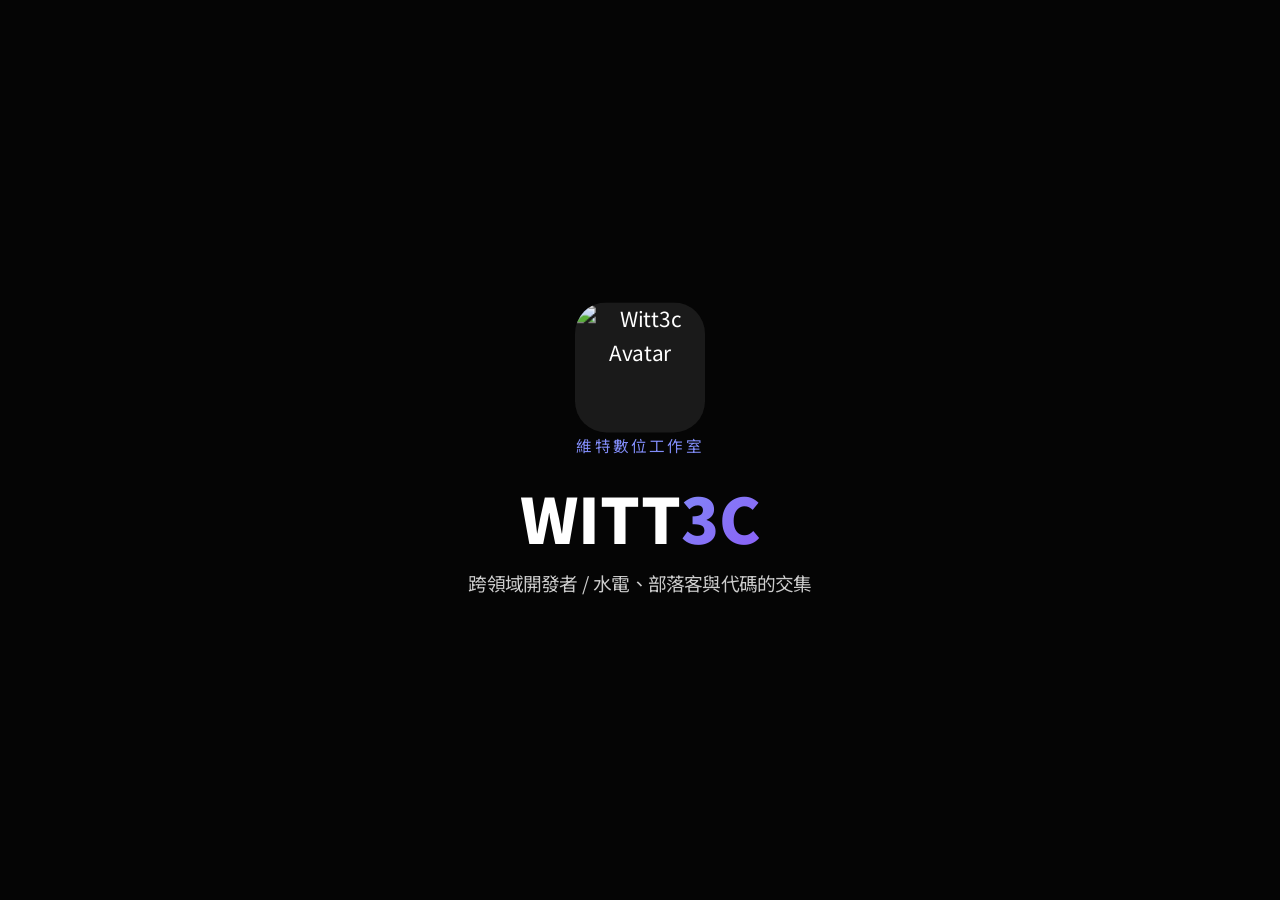
==== commit bac74206: "再次修復最新文章按鈕" ====
--- a/index.html
+++ b/index.html
@@ -282,39 +282,95 @@
 
             <div class="portal-card card-trinity card-size-2">
                 <div class="trinity-controls">
-                    <button class="t-btn active" onclick="switchBlog('tech')">TECH_3C</button>
-                    <button class="t-btn" onclick="switchBlog('travel')">TRAVEL_FOOD</button>
-                    <button class="t-btn" onclick="switchBlog('fix')">FIX_PLUMBING</button>
+                    <button class="t-btn active" onclick="switchBlog('tech', this)">TECH_3C</button>
+                    <button class="t-btn" onclick="switchBlog('travel', this)">TRAVEL_FOOD</button>
+                    <button class="t-btn" onclick="switchBlog('fix', this)">FIX_PLUMBING</button>
                 </div>
 
                 <div class="trinity-display">
-                    <a id="blog-tech" class="blog-preview active" href="https://cellus709.pixnet.net/blog"
-                        target="_blank">
-                        <div class="preview-img"><img src="assets/images/witt3clife.PNG"></div>
-                        <div class="preview-text">
-                            <span class="p-cat">LATEST_POST // TECH</span>
-                            <h4>2026 年度桌面配置：從水電工到開發者的核心裝備</h4>
-                            <p>探索如何在工程與代碼之間，打造高效桌面生態系...</p>
-                        </div>
-                    </a>
-
-                    <a id="blog-travel" class="blog-preview" href="https://witttravel.pixnet.net/blog" target="_blank">
-                        <div class="preview-img"><img src="assets/images/witttravel.png"></div>
-                        <div class="preview-text">
-                            <span class="p-cat">LATEST_POST // TRAVEL</span>
-                            <h4>嘉義巷弄食記：隱藏在老屋裡的職人手作料理</h4>
-                            <p>穿梭城市角落，尋找那些不被導航標記的美食記憶...</p>
-                        </div>
-                    </a>
-
-                    <a id="blog-fix" class="blog-preview" href="https://uconge88.pixnet.net/blog" target="_blank">
-                        <div class="preview-img"><img src="assets/images/wittHandyman.png"></div>
-                        <div class="preview-text">
-                            <span class="p-cat">LATEST_POST // FIX</span>
-                            <h4>漏水維修實錄：如何精準判斷壁內管路滲漏點</h4>
-                            <p>專業水電實務分享，教你用科學方法解決居家疑難雜症...</p>
-                        </div>
-                    </a>
+
+                    <div id="group-tech" class="blog-group active">
+                        <a class="blog-preview sub-item active" href="https://cellus709.pixnet.net/blog"
+                            target="_blank">
+                            <div class="preview-img"><img src="assets/images/witt3clife.PNG"></div>
+                            <div class="preview-text">
+                                <span class="p-cat">LATEST_POST // TECH_01</span>
+                                <h4>2026 年度桌面配置：從水電工到開發者的核心裝備</h4>
+                                <p>探索如何在工程與代碼之間，打造高效桌面生態系...</p>
+                            </div>
+                        </a>
+                        <a class="blog-preview sub-item" href="https://cellus709.pixnet.net/blog" target="_blank">
+                            <div class="preview-img"><img src="assets/images/witt3clife.PNG"></div>
+                            <div class="preview-text">
+                                <span class="p-cat">LATEST_POST // TECH_02</span>
+                                <h4>React Native 效能優化指南：讓你的 App 跑得更順</h4>
+                                <p>針對老舊設備的優化策略，提升用戶操作的流暢度...</p>
+                            </div>
+                        </a>
+                        <a class="blog-preview sub-item" href="https://cellus709.pixnet.net/blog" target="_blank">
+                            <div class="preview-img"><img src="assets/images/witt3clife.PNG"></div>
+                            <div class="preview-text">
+                                <span class="p-cat">LATEST_POST // TECH_03</span>
+                                <h4>從零開始的 Discord Bot 開發實錄</h4>
+                                <p>如何用 Node.js 打造一個屬於社群的自動化小管家...</p>
+                            </div>
+                        </a>
+                    </div>
+
+                    <div id="group-travel" class="blog-group">
+                        <a class="blog-preview sub-item active" href="https://witttravel.pixnet.net/blog"
+                            target="_blank">
+                            <div class="preview-img"><img src="assets/images/witttravel.png"></div>
+                            <div class="preview-text">
+                                <span class="p-cat">LATEST_POST // TRAVEL_01</span>
+                                <h4>嘉義巷弄食記：隱藏在老屋裡的職人手作料理</h4>
+                                <p>穿梭城市角落，尋找那些不被導航標記的美食記憶...</p>
+                            </div>
+                        </a>
+                        <a class="blog-preview sub-item" href="https://witttravel.pixnet.net/blog" target="_blank">
+                            <div class="preview-img"><img src="assets/images/witttravel.png"></div>
+                            <div class="preview-text">
+                                <span class="p-cat">LATEST_POST // TRAVEL_02</span>
+                                <h4>阿里山雲海追蹤：推薦給開發者的放空避世所</h4>
+                                <p>在深山綠意中，找回被程式碼填滿的靈感...</p>
+                            </div>
+                        </a>
+                        <a class="blog-preview sub-item" href="https://witttravel.pixnet.net/blog" target="_blank">
+                            <div class="preview-img"><img src="assets/images/witttravel.png"></div>
+                            <div class="preview-text">
+                                <span class="p-cat">LATEST_POST // TRAVEL_03</span>
+                                <h4>深夜食堂系列：台北街頭最療癒的宵夜地圖</h4>
+                                <p>那些在趕工之後，支撐著獨立開發者的熱騰騰美味...</p>
+                            </div>
+                        </a>
+                    </div>
+
+                    <div id="group-fix" class="blog-group">
+                        <a class="blog-preview sub-item active" href="https://uconge88.pixnet.net/blog" target="_blank">
+                            <div class="preview-img"><img src="assets/images/wittHandyman.png"></div>
+                            <div class="preview-text">
+                                <span class="p-cat">LATEST_POST // FIX_01</span>
+                                <h4>漏水維修實錄：如何精準判斷壁內管路滲漏點</h4>
+                                <p>專業水電實務分享，教你用科學方法解決居家疑難雜症...</p>
+                            </div>
+                        </a>
+                        <a class="blog-preview sub-item" href="https://uconge88.pixnet.net/blog" target="_blank">
+                            <div class="preview-img"><img src="assets/images/wittHandyman.png"></div>
+                            <div class="preview-text">
+                                <span class="p-cat">LATEST_POST // FIX_02</span>
+                                <h4>老屋配電盤更新：安全用電的第一道防線</h4>
+                                <p>為什麼舊屋改建一定要先看電箱？這篇文章告訴你實話...</p>
+                            </div>
+                        </a>
+                        <a class="blog-preview sub-item" href="https://uconge88.pixnet.net/blog" target="_blank">
+                            <div class="preview-img"><img src="assets/images/wittHandyman.png"></div>
+                            <div class="preview-text">
+                                <span class="p-cat">LATEST_POST // FIX_03</span>
+                                <h4>從扳手到鍵盤：我是如何將水電邏輯應用在 Coding 上</h4>
+                                <p>跨界思維分享，原來修水管跟除 Debug 其實很像...</p>
+                            </div>
+                        </a>
+                    </div>
                 </div>
             </div>
 
--- a/style.css
+++ b/style.css
@@ -1,41 +1,46 @@
 /* ==========================================================================
    1. 基礎設定與變數 (核心變數與全域清除)
    ========================================================================== */
-:root { 
-    --bg-color: #050505; 
-    --text-primary: #ffffff; 
-    --text-secondary: #cccccc; 
-    --accent-1: #818cf8; 
-    --accent-2: #ec4899; 
-    --accent-3: #8b5cf6; 
-    --glass-bg: rgba(255, 255, 255, 0.03); 
-    --glass-border: rgba(255, 255, 255, 0.08); 
-    --card-shadow: 0 8px 32px 0 rgba(0, 0, 0, 0.37); 
-}
-
+:root { --bg-color: #050505; --text-primary: #ffffff; --text-secondary: #cccccc; --accent-1: #818cf8; --accent-2: #ec4899; --accent-3: #8b5cf6; --glass-bg: rgba(255, 255, 255, 0.03); --glass-border: rgba(255, 255, 255, 0.08); --card-shadow: 0 8px 32px 0 rgba(0, 0, 0, 0.37); }
 * { margin: 0; padding: 0; box-sizing: border-box; }
-
-html, body {
-    height: 100%;
-    overflow: hidden; /* 徹底禁止全頁滾動，鎖定視窗高度 */
-    font-family: 'Noto Sans TC', 'Outfit', sans-serif;
-    background-color: var(--bg-color);
-    color: var(--text-primary);
-    line-height: 1.6;
-}
+html, body { height: 100%; overflow: hidden; font-family: 'Noto Sans TC', 'Outfit', sans-serif; background-color: var(--bg-color); color: var(--text-primary); line-height: 1.6; }
 
 /* ==========================================================================
    2. 背景與氛圍特效
    ========================================================================== */
-.bg-elements { position: fixed; top: 0; left: 0; width: 100vw; height: 100vh; z-index: -1; pointer-events: none; }
-.glow { position: absolute; width: 600px; height: 600px; border-radius: 50%; filter: blur(120px); opacity: 0.15; animation: float 20s infinite ease-in-out alternate; }
-.glow-1 { top: -10%; left: -10%; background: radial-gradient(circle, var(--accent-1), transparent 70%); }
-.glow-2 { bottom: -20%; right: -10%; background: radial-gradient(circle, var(--accent-2), transparent 70%); }
-
-@keyframes float { 
-    0% { transform: translate3d(0,0,0); } 
-    100% { transform: translate3d(50px,30px,0); } 
-}
+.bg-elements {
+    position: fixed;
+    top: 0;
+    left: 0;
+    width: 100vw;
+    height: 100vh;
+    z-index: -1;
+    pointer-events: none;
+}
+
+.glow {
+    position: absolute;
+    width: 600px;
+    height: 600px;
+    border-radius: 50%;
+    filter: blur(120px);
+    opacity: 0.15;
+    animation: float 20s infinite ease-in-out alternate;
+}
+
+.glow-1 {
+    top: -10%;
+    left: -10%;
+    background: radial-gradient(circle, var(--accent-1), transparent 70%);
+}
+
+.glow-2 {
+    bottom: -20%;
+    right: -10%;
+    background: radial-gradient(circle, var(--accent-2), transparent 70%);
+}
+
+@keyframes float { 0% { transform: translate3d(0, 0, 0); } 100% { transform: translate3d(50px, 30px, 0); } }
 
 /* ==========================================================================
    3. 佈局核心 (Main Layout)
@@ -46,7 +51,7 @@
     height: 100vh;
     padding: 3rem;
     gap: 3rem;
-    align-items: center; 
+    align-items: center;
     justify-content: flex-start;
 }
 
@@ -54,7 +59,8 @@
 .portal-grid {
     flex-grow: 1;
     display: grid;
-    grid-template-columns: repeat(3, 1fr); /* 強制劃分為 3 等分 */
+    grid-template-columns: repeat(3, 1fr);
+    /* 強制劃分為 3 等分 */
     grid-template-rows: auto;
     gap: 1.5rem;
     max-height: 85vh;
@@ -64,23 +70,40 @@
 }
 
 /* 網格滾動條樣式 */
-.portal-grid::-webkit-scrollbar { width: 4px; }
-.portal-grid::-webkit-scrollbar-thumb { background: var(--glass-border); border-radius: 10px; }
+.portal-grid::-webkit-scrollbar {
+    width: 4px;
+}
+
+.portal-grid::-webkit-scrollbar-thumb {
+    background: var(--glass-border);
+    border-radius: 10px;
+}
 
 /* 比例分配 Class */
-.card-size-2 { grid-column: span 2; width: 100%; }
-.card-size-1 { grid-column: span 1; width: 100%; }
+.card-size-2 {
+    grid-column: span 2;
+    width: 100%;
+}
+
+.card-size-1 {
+    grid-column: span 1;
+    width: 100%;
+}
 
 /* ==========================================================================
    4. 側邊欄 (Sidebar)
    ========================================================================== */
-.sidebar { opacity: 0; transition: opacity 0.5s ease; }
+.sidebar {
+    opacity: 0;
+    transition: opacity 0.5s ease;
+}
 
 /* 初始中央狀態 */
 .sidebar.initial-center {
     opacity: 1;
     position: fixed;
-    top: 50%; left: 50%;
+    top: 50%;
+    left: 50%;
     transform: translate(-50%, -50%) scale(1.3);
     text-align: center;
     z-index: 1000;
@@ -104,10 +127,10 @@
     padding: 1.5rem;
     overflow: hidden;
     display: flex !important;
-    flex-direction: row !important; 
-    flex-wrap: wrap; 
+    flex-direction: row !important;
+    flex-wrap: wrap;
     align-items: center !important;
-    gap: 0.9rem;    
+    gap: 0.9rem;
     backdrop-filter: blur(20px);
     transition: transform 1.2s cubic-bezier(0.34, 1.56, 0.64, 1), opacity 0.3s ease;
 }
@@ -122,12 +145,37 @@
 }
 
 /* 側邊欄內部元件 */
-.avatar-wrapper { width: 100px; height: 100px; border-radius: 24px; overflow: hidden; background: #1a1a1a; transition: all 1s ease; flex-shrink: 0; }
-.sidebar.active-left .avatar-wrapper { width: 80px; height: 80px; }
-.avatar-img { width: 100%; height: 100%; object-fit: cover; display: block; }
-
-.main-title { font-size: 3rem; font-weight: 900; transition: font-size 1s ease; }
-.sidebar.active-left .main-title { font-size: 2.2rem; }
+.avatar-wrapper {
+    width: 100px;
+    height: 100px;
+    border-radius: 24px;
+    overflow: hidden;
+    background: #1a1a1a;
+    transition: all 1s ease;
+    flex-shrink: 0;
+}
+
+.sidebar.active-left .avatar-wrapper {
+    width: 80px;
+    height: 80px;
+}
+
+.avatar-img {
+    width: 100%;
+    height: 100%;
+    object-fit: cover;
+    display: block;
+}
+
+.main-title {
+    font-size: 3rem;
+    font-weight: 900;
+    transition: font-size 1s ease;
+}
+
+.sidebar.active-left .main-title {
+    font-size: 2.2rem;
+}
 
 .text-gradient {
     background: linear-gradient(135deg, var(--accent-1), var(--accent-3)) !important;
@@ -139,54 +187,177 @@
     box-decoration-break: clone;
 }
 
-.badge { font-size: 0.75rem; letter-spacing: 2px; color: var(--accent-1); margin-bottom: 0.5rem; text-transform: uppercase; }
-.tagline { font-size: 0.9rem; color: var(--text-secondary); }
+.badge {
+    font-size: 0.75rem;
+    letter-spacing: 2px;
+    color: var(--accent-1);
+    margin-bottom: 0.5rem;
+    text-transform: uppercase;
+}
+
+.tagline {
+    font-size: 0.9rem;
+    color: var(--text-secondary);
+}
 
 /* 自我介紹與標籤 */
-.bio-details { width: 100%; margin-top: 1rem; display: none; opacity: 0; text-align: left !important; }
-.sidebar.active-left.run-scan .bio-details { display: block; animation: scanMask 1.5s cubic-bezier(0.19, 1, 0.22, 1) forwards; }
-
-.bio-quote { font-style: italic; color: var(--accent-1); font-size: 0.9rem; margin-bottom: 1rem; border-left: 2px solid var(--accent-1); padding-left: 10px; }
-.bio-description { font-size: 0.95rem; color: var(--text-secondary); line-height: 1.8; margin-bottom: 1.5rem; }
-.bio-list { list-style: none; padding-top: 1rem; border-top: 1px solid var(--glass-border); }
-.bio-list li { margin-bottom: 0.8rem; font-size: 0.9rem; }
-
-.skill-tags { display: flex; flex-wrap: wrap; gap: 0.5rem; margin-bottom: 1.5rem; }
-.tag { background: rgba(99, 102, 241, 0.1); border: 1px solid rgba(99, 102, 241, 0.2); color: var(--accent-1); padding: 2px 10px; border-radius: 6px; font-size: 0.75rem; font-weight: 700; }
+.bio-details {
+    width: 100%;
+    margin-top: 1rem;
+    display: none;
+    opacity: 0;
+    text-align: left !important;
+}
+
+.sidebar.active-left.run-scan .bio-details {
+    display: block;
+    animation: scanMask 1.5s cubic-bezier(0.19, 1, 0.22, 1) forwards;
+}
+
+.bio-quote {
+    font-style: italic;
+    color: var(--accent-1);
+    font-size: 0.9rem;
+    margin-bottom: 1rem;
+    border-left: 2px solid var(--accent-1);
+    padding-left: 10px;
+}
+
+.bio-description {
+    font-size: 0.95rem;
+    color: var(--text-secondary);
+    line-height: 1.8;
+    margin-bottom: 1.5rem;
+}
+
+.bio-list {
+    list-style: none;
+    padding-top: 1rem;
+    border-top: 1px solid var(--glass-border);
+}
+
+.bio-list li {
+    margin-bottom: 0.8rem;
+    font-size: 0.9rem;
+}
+
+.skill-tags {
+    display: flex;
+    flex-wrap: wrap;
+    gap: 0.5rem;
+    margin-bottom: 1.5rem;
+}
+
+.tag {
+    background: rgba(99, 102, 241, 0.1);
+    border: 1px solid rgba(99, 102, 241, 0.2);
+    color: var(--accent-1);
+    padding: 2px 10px;
+    border-radius: 6px;
+    font-size: 0.75rem;
+    font-weight: 700;
+}
 
 /* ==========================================================================
    5. 聯絡通道 (Contact Stack)
    ========================================================================== */
-.contact-stack { margin-top: 2rem; padding-top: 1.5rem; border-top: 1px solid var(--glass-border); }
-.contact-stack small { color: var(--accent-1); display: block; margin-bottom: 1.2rem; font-weight: 700; font-size: 0.75rem; letter-spacing: 2px; text-transform: uppercase; }
-.contact-grid { display: grid; grid-template-columns: repeat(4, 1fr); gap: 20px 10px; }
-.contact-card { display: flex; flex-direction: column; align-items: center; justify-content: center; text-decoration: none; transition: transform 0.3s ease; }
-.contact-card:hover { transform: translateY(-3px); }
-
-.contact-card i { font-size: 1.4rem; color: #666666; margin-bottom: 6px; transition: all 0.3s ease; }
-.contact-card span { font-size: 0.65rem; color: #666666; font-weight: 500; transition: color 0.3s ease; }
-.contact-card:hover i { color: var(--text-primary); filter: drop-shadow(0 0 8px var(--accent-1)); }
-.contact-card:hover span { color: var(--text-primary); }
+.contact-stack {
+    margin-top: 2rem;
+    padding-top: 1.5rem;
+    border-top: 1px solid var(--glass-border);
+}
+
+.contact-stack small {
+    color: var(--accent-1);
+    display: block;
+    margin-bottom: 1.2rem;
+    font-weight: 700;
+    font-size: 0.75rem;
+    letter-spacing: 2px;
+    text-transform: uppercase;
+}
+
+.contact-grid {
+    display: grid;
+    grid-template-columns: repeat(4, 1fr);
+    gap: 20px 10px;
+}
+
+.contact-card {
+    display: flex;
+    flex-direction: column;
+    align-items: center;
+    justify-content: center;
+    text-decoration: none;
+    transition: transform 0.3s ease;
+}
+
+.contact-card:hover {
+    transform: translateY(-3px);
+}
+
+.contact-card i {
+    font-size: 1.4rem;
+    color: #666666;
+    margin-bottom: 6px;
+    transition: all 0.3s ease;
+}
+
+.contact-card span {
+    font-size: 0.65rem;
+    color: #666666;
+    font-weight: 500;
+    transition: color 0.3s ease;
+}
+
+.contact-card:hover i {
+    color: var(--text-primary);
+    filter: drop-shadow(0 0 8px var(--accent-1));
+}
+
+.contact-card:hover span {
+    color: var(--text-primary);
+}
 
 /* ==========================================================================
    6. 卡片通用樣式與動畫
    ========================================================================== */
 .portal-card {
-    background: var(--glass-bg); border: 1px solid var(--glass-border);
-    border-radius: 24px; padding: 2rem; text-decoration: none; color: inherit;
-    transition: 0.3s ease; backdrop-filter: blur(10px);
-}
-.portal-card:hover { transform: translateY(-5px); border-color: var(--accent-1); box-shadow: var(--card-shadow); }
-
-.contents-hidden { opacity: 0; transform: translateY(20px); pointer-events: none; }
-.contents-show { opacity: 1; transform: translateY(0); pointer-events: auto; transition: 0.8s ease; }
+    background: var(--glass-bg);
+    border: 1px solid var(--glass-border);
+    border-radius: 24px;
+    padding: 2rem;
+    text-decoration: none;
+    color: inherit;
+    transition: 0.3s ease;
+    backdrop-filter: blur(10px);
+}
+
+.portal-card:hover {
+    transform: translateY(-5px);
+    border-color: var(--accent-1);
+    box-shadow: var(--card-shadow);
+}
+
+.contents-hidden {
+    opacity: 0;
+    transform: translateY(20px);
+    pointer-events: none;
+}
+
+.contents-show {
+    opacity: 1;
+    transform: translateY(0);
+    pointer-events: auto;
+    transition: 0.8s ease;
+}
 
 /* ==========================================================================
    7. 監控儀表板 (Monitor Dashboard - 最新 5 欄位版)
    ========================================================================== */
 .monitor-dashboard {
     width: 100%;
-    max-width: none !important; 
+    max-width: none !important;
     padding: 1.5rem;
     display: flex;
     flex-direction: column;
@@ -195,42 +366,175 @@
 
 .monitor-grid {
     display: grid;
-    grid-template-columns: repeat(5, 1fr); /* 空間變寬，改為 5 欄橫排 */
+    grid-template-columns: repeat(5, 1fr);
+    /* 空間變寬，改為 5 欄橫排 */
     gap: 1rem;
     align-items: start;
     text-align: center;
     width: 100%;
 }
 
-.monitor-header { font-size: 0.7rem; font-weight: 900; color: var(--text-secondary); letter-spacing: 1px; margin-bottom: 10px; }
-.monitor-avatar-wrapper { width: 60px; height: 60px; margin: 0 auto 10px; border-radius: 50%; padding: 3px; border: 1px solid var(--glass-border); background: rgba(0,0,0,0.2); }
-.monitor-avatar { width: 100%; height: 100%; border-radius: 50%; object-fit: cover; }
-.monitor-info { display: flex; align-items: center; justify-content: center; gap: 8px; font-size: 0.8rem; margin-top: 5px; }
+.monitor-header {
+    font-size: 0.7rem;
+    font-weight: 900;
+    color: var(--text-secondary);
+    letter-spacing: 1px;
+    margin-bottom: 10px;
+}
+
+.monitor-avatar-wrapper {
+    width: 60px;
+    height: 60px;
+    margin: 0 auto 10px;
+    border-radius: 50%;
+    padding: 3px;
+    border: 1px solid var(--glass-border);
+    background: rgba(0, 0, 0, 0.2);
+}
+
+.monitor-avatar {
+    width: 100%;
+    height: 100%;
+    border-radius: 50%;
+    object-fit: cover;
+}
+
+.monitor-info {
+    display: flex;
+    align-items: center;
+    justify-content: center;
+    gap: 8px;
+    font-size: 0.8rem;
+    margin-top: 5px;
+}
 
 /* 燈號特效 */
-.status-led { width: 8px; height: 8px; border-radius: 50%; display: inline-block; }
-.led-online { background: #2ecc71; box-shadow: 0 0 8px #2ecc71; animation: led-pulse-green 2s infinite; }
-.led-offline { background: #95a5a6; }
-.led-location { background: var(--accent-1); box-shadow: 0 0 8px var(--accent-1); animation: led-pulse-blue 3s infinite; }
-.led-steps { background: #f39c12; box-shadow: 0 0 8px #f39c12; animation: led-pulse-orange 2.5s infinite; }
-.led-low-battery { animation: led-blink-red 1s infinite; }
+.status-led {
+    width: 8px;
+    height: 8px;
+    border-radius: 50%;
+    display: inline-block;
+}
+
+.led-online {
+    background: #2ecc71;
+    box-shadow: 0 0 8px #2ecc71;
+    animation: led-pulse-green 2s infinite;
+}
+
+.led-offline {
+    background: #95a5a6;
+}
+
+.led-location {
+    background: var(--accent-1);
+    box-shadow: 0 0 8px var(--accent-1);
+    animation: led-pulse-blue 3s infinite;
+}
+
+.led-steps {
+    background: #f39c12;
+    box-shadow: 0 0 8px #f39c12;
+    animation: led-pulse-orange 2.5s infinite;
+}
+
+.led-low-battery {
+    animation: led-blink-red 1s infinite;
+}
 
 /* 電池元件 */
-.battery-container { width: 100%; height: 50px; display: flex; align-items: center; justify-content: center; position: relative; }
-.battery-body { width: 22px; height: 38px; border: 2px solid #555; border-radius: 4px; position: relative; padding: 2px; background: rgba(0,0,0,0.3); }
-.battery-cap { width: 10px; height: 4px; background: #555; position: absolute; top: -6px; left: 50%; transform: translateX(-50%); border-radius: 2px 2px 0 0; }
-.battery-level { width: 100%; background: #2ecc71; position: absolute; bottom: 2px; left: 0; transition: height 0.5s ease; border-radius: 1px; }
-.charging-icon { position: absolute; color: #ffffff; font-size: 0.8rem; z-index: 10; filter: drop-shadow(0 0 5px rgba(241, 196, 15, 0.8)); }
+.battery-container {
+    width: 100%;
+    height: 50px;
+    display: flex;
+    align-items: center;
+    justify-content: center;
+    position: relative;
+}
+
+.battery-body {
+    width: 22px;
+    height: 38px;
+    border: 2px solid #555;
+    border-radius: 4px;
+    position: relative;
+    padding: 2px;
+    background: rgba(0, 0, 0, 0.3);
+}
+
+.battery-cap {
+    width: 10px;
+    height: 4px;
+    background: #555;
+    position: absolute;
+    top: -6px;
+    left: 50%;
+    transform: translateX(-50%);
+    border-radius: 2px 2px 0 0;
+}
+
+.battery-level {
+    width: 100%;
+    background: #2ecc71;
+    position: absolute;
+    bottom: 2px;
+    left: 0;
+    transition: height 0.5s ease;
+    border-radius: 1px;
+}
+
+.charging-icon {
+    position: absolute;
+    color: #ffffff;
+    font-size: 0.8rem;
+    z-index: 10;
+    filter: drop-shadow(0 0 5px rgba(241, 196, 15, 0.8));
+}
 
 /* ==========================================================================
    8. 天氣模組 (Weather Module)
    ========================================================================== */
-.weather-dashboard-card { display: flex; flex-direction: column; justify-content: center; min-height: 180px; padding: 1.5rem; }
-.weather-mini-grid { display: grid; grid-template-columns: 1fr 1fr; gap: 12px 20px; width: 100%; margin: auto 0; }
-.mini-weather-item { display: flex; align-items: center; justify-content: space-between; gap: 10px; padding: 6px 0; border-bottom: 1px solid rgba(255, 255, 255, 0.03); }
-.mini-city-name { font-size: 0.9rem; min-width: 50px; }
-.mini-city-temp { font-family: 'Outfit', sans-serif; font-size: 1rem; font-weight: 700; color: var(--accent-1); }
-.mini-city-icon { font-size: 0.9rem; color: var(--text-secondary); }
+.weather-dashboard-card {
+    display: flex;
+    flex-direction: column;
+    justify-content: center;
+    min-height: 180px;
+    padding: 1.5rem;
+}
+
+.weather-mini-grid {
+    display: grid;
+    grid-template-columns: 1fr 1fr;
+    gap: 12px 20px;
+    width: 100%;
+    margin: auto 0;
+}
+
+.mini-weather-item {
+    display: flex;
+    align-items: center;
+    justify-content: space-between;
+    gap: 10px;
+    padding: 6px 0;
+    border-bottom: 1px solid rgba(255, 255, 255, 0.03);
+}
+
+.mini-city-name {
+    font-size: 0.9rem;
+    min-width: 50px;
+}
+
+.mini-city-temp {
+    font-family: 'Outfit', sans-serif;
+    font-size: 1rem;
+    font-weight: 700;
+    color: var(--accent-1);
+}
+
+.mini-city-icon {
+    font-size: 0.9rem;
+    color: var(--text-secondary);
+}
 
 /* ==========================================================================
    9. 動畫定義 (Animations)
@@ -242,7 +546,6 @@
 @keyframes led-pulse-orange { 0%, 100% { filter: brightness(1); } 50% { filter: brightness(1.5); transform: scale(1.1); } }
 @keyframes led-blink-red { 0%, 100% { opacity: 1; background: #ff4757; box-shadow: 0 0 8px #ff4757; } 50% { opacity: 0.3; background: #222; box-shadow: none; } }
 @keyframes dots { 0%, 20% { content: '.'; } 40% { content: '..'; } 60% { content: '...'; } 80%, 100% { content: ''; } }
-
 .loading-dots::after { content: '.'; animation: dots 1.5s steps(5, end) infinite; }
 .sidebar.run-dissolve { animation: dissolveOut 1.0s forwards; }
 .sidebar.active-left.run-scan { animation: scanMask 1.5s cubic-bezier(0.19, 1, 0.22, 1) forwards; }
@@ -253,22 +556,13 @@
 @media (max-width: 1200px) {
     .portal-grid { grid-template-columns: 1fr; }
     .card-size-2, .card-size-1 { grid-column: span 1; }
-    .monitor-grid { grid-template-columns: repeat(3, 1fr); } /* 手機版監控項改為 3 欄避免太擠 */
-}
+    .monitor-grid { grid-template-columns: repeat(3, 1fr); } }
 
 @media (max-width: 1024px) {
     .main-layout { flex-direction: column; padding: 1.5rem; overflow-y: auto; height: auto; }
-    html, body { overflow: auto; } /* 平板以下允許滾動 */
-    .sidebar.active-left { width: 100%; height: auto; position: relative; top: 0; }
-}
-
-
-
-
-
-
-
-
+    html, body { overflow: auto; }
+    /* 平板以下允許滾動 */
+    .sidebar.active-left { width: 100%; height: auto; position: relative; top: 0; } }
 
 
 .blog-columns-inner {
@@ -285,7 +579,8 @@
     background: rgba(255, 255, 255, 0.03);
     padding: 12px;
     border-radius: 16px;
-    text-decoration: none; /* 移除超連結下劃線 */
+    text-decoration: none;
+    /* 移除超連結下劃線 */
     color: inherit;
     transition: all 0.3s ease;
     border: 1px solid transparent;
@@ -303,7 +598,8 @@
     flex-direction: column;
     align-items: center;
     justify-content: center;
-    flex: 0 0 90px; /* 固定寬度，確保標題有空間 */
+    flex: 0 0 90px;
+    /* 固定寬度，確保標題有空間 */
     min-width: 90px;
 }
 
@@ -323,14 +619,17 @@
 }
 
 .blog-identity h4 {
-    font-size: 0.95rem; /* 稍微縮小字體確保不擠壓 */
+    font-size: 0.95rem;
+    /* 稍微縮小字體確保不擠壓 */
     color: var(--accent-1);
     margin: 0;
     text-align: center;
-    white-space: nowrap; /* 強制不換行 */
-    width: 100%;
-    overflow: hidden;
-    text-overflow: ellipsis; /* 如果字真的太長會顯示... */
+    white-space: nowrap;
+    /* 強制不換行 */
+    width: 100%;
+    overflow: hidden;
+    text-overflow: ellipsis;
+    /* 如果字真的太長會顯示... */
 }
 
 /* 右側敘述 */
@@ -360,14 +659,14 @@
 .card-blog {
     display: flex;
     flex-direction: column;
-    height: 220px; 
-    max-height: 220px; 
-    overflow: hidden; 
+    height: 220px;
+    max-height: 220px;
+    overflow: hidden;
     position: relative;
 }
 
 .card-blog .card-header {
-    flex: 0 0 auto; 
+    flex: 0 0 auto;
     margin-bottom: 10px;
 }
 
@@ -376,7 +675,8 @@
     flex: 1;
     overflow: hidden;
     position: relative;
-    height: 140px; /* <--- 強制給予高度，讓 absolute 有參考基準 */
+    height: 140px;
+    /* <--- 強制給予高度，讓 absolute 有參考基準 */
     mask-image: linear-gradient(transparent, black 15%, black 85%, transparent);
     -webkit-mask-image: linear-gradient(transparent, black 15%, black 85%, transparent);
 }
@@ -385,7 +685,7 @@
 .log-marquee-content {
     display: flex;
     flex-direction: column;
-    position: absolute; 
+    position: absolute;
     width: 100%;
     top: 0;
     left: 0;
@@ -410,7 +710,7 @@
 .log-title {
     font-size: 0.85rem;
     font-weight: 700;
-    color: var(--accent-3); 
+    color: var(--accent-3);
     display: flex;
     align-items: center;
     gap: 8px;
@@ -419,7 +719,7 @@
 
 /* 版本號與日期 */
 .log-title .v-num {
-    color: var(--accent-1); 
+    color: var(--accent-1);
     font-size: 0.7rem;
     background: rgba(139, 92, 246, 0.1);
     padding: 0 5px;
@@ -435,7 +735,7 @@
 /* 更新內容：純白色 */
 .log-detail {
     font-size: 0.8rem;
-    color: #ffffff; 
+    color: #ffffff;
     opacity: 0.9;
     padding-left: 2px;
     white-space: nowrap;
@@ -444,31 +744,29 @@
 }
 
 /* 捲動動畫 */
-@keyframes scrollLog {
-    0% { transform: translateY(0); }
-    100% { transform: translateY(-50%); }
-}
-
-
-
-
-
-
-
-
-
-
-
-/* --- 三位一體切換卡片 --- */
-.card-trinity { display: flex; flex-direction: column; gap: 15px; padding: 1rem !important; }
+@keyframes scrollLog { 0% { transform: translateY(0); } 100% { transform: translateY(-50%); } }
+
+/* ==========================================================================
+   方案三：三位一體切換與自動輪播 (整合優化版)
+   ========================================================================== */
+
+.card-trinity {
+    display: flex;
+    flex-direction: column;
+    gap: 15px;
+    padding: 1.2rem !important;
+    min-height: 250px; /* 統一高度，防止內容切換時閃爍 改為 auto，讓卡片不要預設撐那麼大*/
+}
 
 .trinity-controls {
     display: flex;
     gap: 10px;
     border-bottom: 1px solid var(--glass-border);
     padding-bottom: 10px;
-}
-
+    flex-shrink: 0;
+}
+
+/* 切換按鈕樣式 */
 .t-btn {
     background: transparent;
     border: 1px solid var(--glass-border);
@@ -488,27 +786,103 @@
     box-shadow: 0 0 10px rgba(129, 140, 248, 0.2);
 }
 
-/* 預覽區塊控制 */
-.trinity-display { position: relative; height: 130px; }
-
-.blog-preview {
-    display: none; /* 預設隱藏 */
-    gap: 15px;
+/* 內容展示容器 */
+.trinity-display {
+    position: relative;
+    height: 110px;
+    overflow: hidden;
+    flex-grow: 1;
+    display: flex;      /* 開啟彈性盒子 */
+    align-items: center; /* 垂直置中：這會讓 sub-item 浮在中央 */
+    justify-content: center; /* 水平置中 (選填，若你希望整體靠左可移除這行) */
+}
+
+
+/* 部落格類別組 */
+.blog-group {
+    display: none;
+    flex-direction: column;
+    width: 100%;
+}
+
+.blog-group.active {
+    display: flex;
+}
+
+/* 單篇文章項目 (sub-item) */
+.sub-item {
+    display: none;
+    gap: 12px;
     text-decoration: none;
     color: inherit;
-    animation: slideIn 0.4s ease forwards;
-}
-
-.blog-preview.active { display: flex; }
-
-.preview-img { flex: 0 0 120px; height: 90px; border-radius: 8px; overflow: hidden; }
-.preview-img img { width: 100%; height: 100%; object-fit: cover; }
-
-.preview-text h4 { font-size: 1rem; color: #fff; margin: 4px 0; }
-.preview-text p { font-size: 0.8rem; color: var(--text-secondary); line-height: 1.4; }
-.p-cat { font-size: 0.6rem; color: var(--accent-1); font-weight: 700; }
-
-@keyframes slideIn {
-    from { opacity: 0; transform: translateX(10px); }
-    to { opacity: 1; transform: translateX(0); }
-}+    width: 100%;
+    align-items: center;
+}
+
+/* 輪播啟動狀態：向上滑入動畫 */
+.sub-item.active {
+    display: flex;
+    animation: fadin-up 0.5s cubic-bezier(0.19, 1, 0.22, 1) forwards;
+}
+
+/* 縮圖視窗 */
+.preview-img {
+    flex: 0 0 180px; /* 固定寬度，讓右側文字空間足夠 */
+    height: 110px;
+    border-radius: 12px;
+    overflow: hidden;
+    border: 1px solid var(--glass-border);
+}
+
+.preview-img img {
+    width: 100%;
+    height: 100%;
+    object-fit: cover;
+}
+
+/* 文字資訊 */
+.preview-text {
+    flex: 1;
+    display: flex;
+    flex-direction: column;
+    justify-content: center;
+}
+
+.p-cat {
+    font-size: 0.6rem;
+    color: var(--accent-1);
+    font-weight: 700;
+    letter-spacing: 1px;
+}
+
+.preview-text h4 {
+    font-size: 1.1rem;
+    color: #fff;
+    margin: 4px 0;
+    line-height: 1.2;
+}
+
+.preview-text p {
+    font-size: 0.85rem;
+    color: var(--text-secondary);
+    line-height: 1.4;
+    /* 限制摘要為兩行，多出的顯示省略號 */
+    display: -webkit-box;
+    -webkit-line-clamp: 2;
+    -webkit-box-orient: vertical;
+    overflow: hidden;
+}
+
+
+/* 輪播淡入動畫 */
+@keyframes fadin-up { from { opacity: 0; transform: translateY(15px); } to { opacity: 1; transform: translateY(0); } }
+
+
+
+
+
+
+
+
+
+
